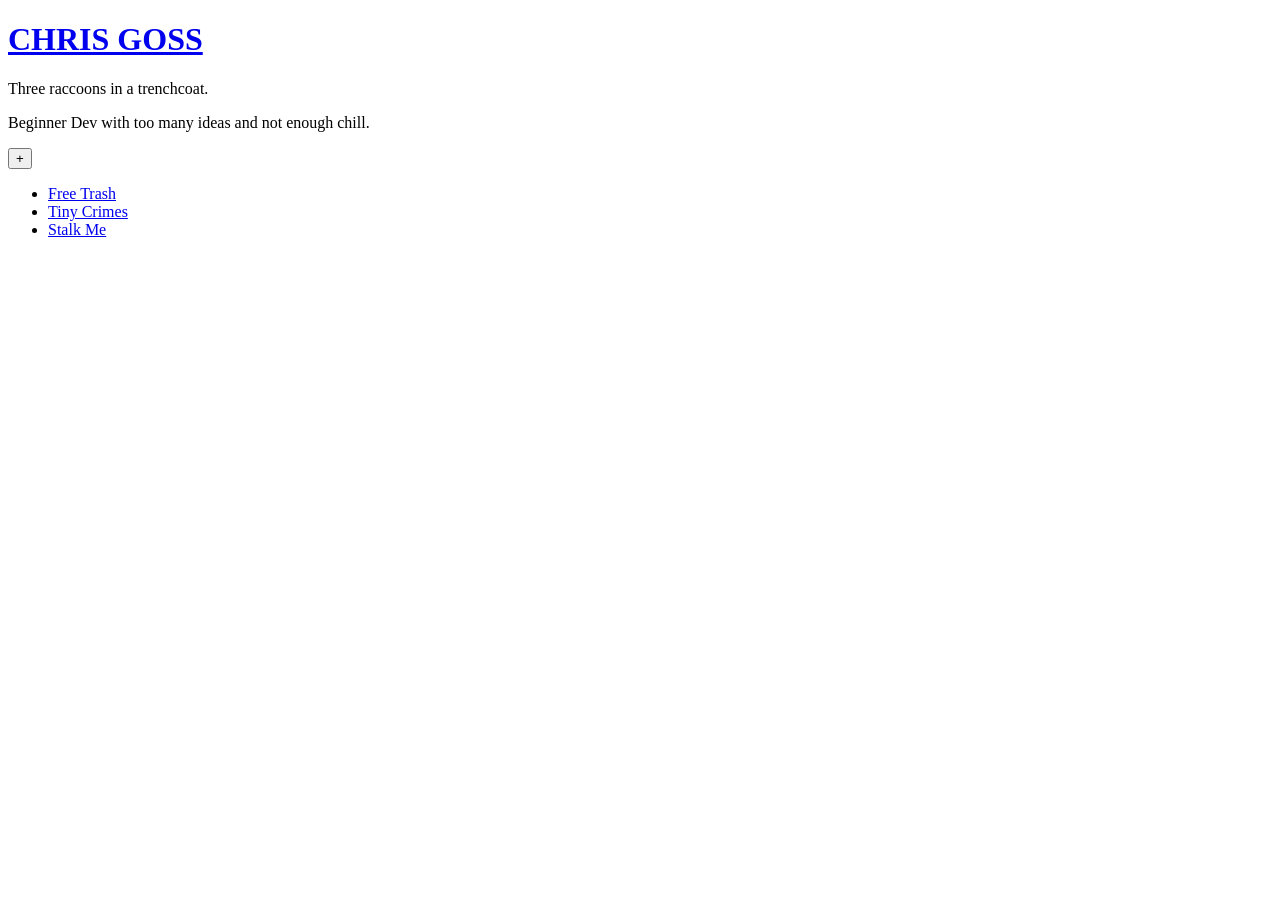
==== 1_index.html @ 2d27a6ef "renamed files" ====
<!DOCTYPE html>
<html lang="en">
<head>
     <meta charset="UTF-8">
     <meta name="viewport" content="width=device-width, initial-scale=1.0">
     <title>✨Chris Goss | Portfolio✨</title>
     <link rel="stylesheet" href="style.css">
</head>
<body>
     <div class="body-ody">
          <header class="hero-blob">
               <h1>
                    <a href="index.html" class="marquee">CHRIS GOSS</a>
               </h1>

               <p class="tagline">Three raccoons in a trenchcoat.</p>
               <!-- Actually an army of armadillos. Probably a platypus on parade. World's worst wombat wrangler. Retired capybara cowboy. -->
               
               <p class="role">Beginner Dev with too many ideas and not enough chill.</p>
               <!-- Making apps like I found HTML in a ditch. Making CSS do weird stuff on purpose. Driving unsupervised through Javascript. -->

               <button class="menu-button" aria-label="open navigation menu">
               <!-- ARIA is "Accessible Rich Internet Applications". -->
                    +
               </button>
          </header>

          <nav class="dropdown-low" id="dropdownLow">
               <ul class="nav-menu">
                    <li><a href="#">Free Trash</a></li>
                    <li><a href="https://github.com/cgoss-dev" target="_blank">Tiny Crimes</a></li>
                    <li><a href="https://www.linkedin.com/chrisgoss206" target="_blank">Stalk Me</a></li>
               </ul>
          </nav>

          <main class="main-squeeze">
               <div class="canvas-crib">
                    <!-- Gotta have actual px dimensions for canvas to operate. -->
                    <canvas id="miniGameCanvas" width="320" height="320"></canvas>
               </div>
          </main>
     </div>
     <script src="script.js"></script>
</body>
</html>
---- style.css ----
/* SHARED CSS */

@import url("https://fonts.googleapis.com/css2?family=Noto+Sans+Mono:wght@400;600&display=swap");
@import url("https://fonts.googleapis.com/css2?family=Bungee+Shade&display=swap");

/* ========================= */
/* ROOT / GLOBALS            */
/* ========================= */

:root {
     --bg-color: #000000;
     --text-color: #ffffff;
     --text-muted: rgba(255, 255, 255, 0.5);
     --accent-color: var(--pink);

     --pink: #ea76cb;
     --red: #d20f39;
     --maroon: #e64553;
     --peach: #fe640b;
     --flamingo: #dd7878;
     --yellow: #df8e1d;
     --green: #40a02b;
     --teal: #179299;
     --sky: #04a5e5;
     --blue: #1e66f5;
     --lavender: #7287fd;
     --violet: #8839ef;

     --page-padding: 1rem;
     --panel-radius: 1rem;
     --panel-border: 0.25rem solid var(--accent-color);

     /* clamp( MIN , PREFERRED , MAX ) */
     /* vw = tiny on lil screens, huge on big screens */
     /* rem = not responsive, but good guardrails */
     --marquee-size: clamp(2rem, 10vw, 3rem);
     --tagline-size: clamp(1rem, 4vw, 1rem);
     --role-size: clamp(1rem, 3vw, 1rem);
     --menu-size: clamp(2rem, 8vw, 2rem);

     --font-body: "Noto Sans Mono", monospace;
     --font-fancy: "Bungee Shade", monospace;
}
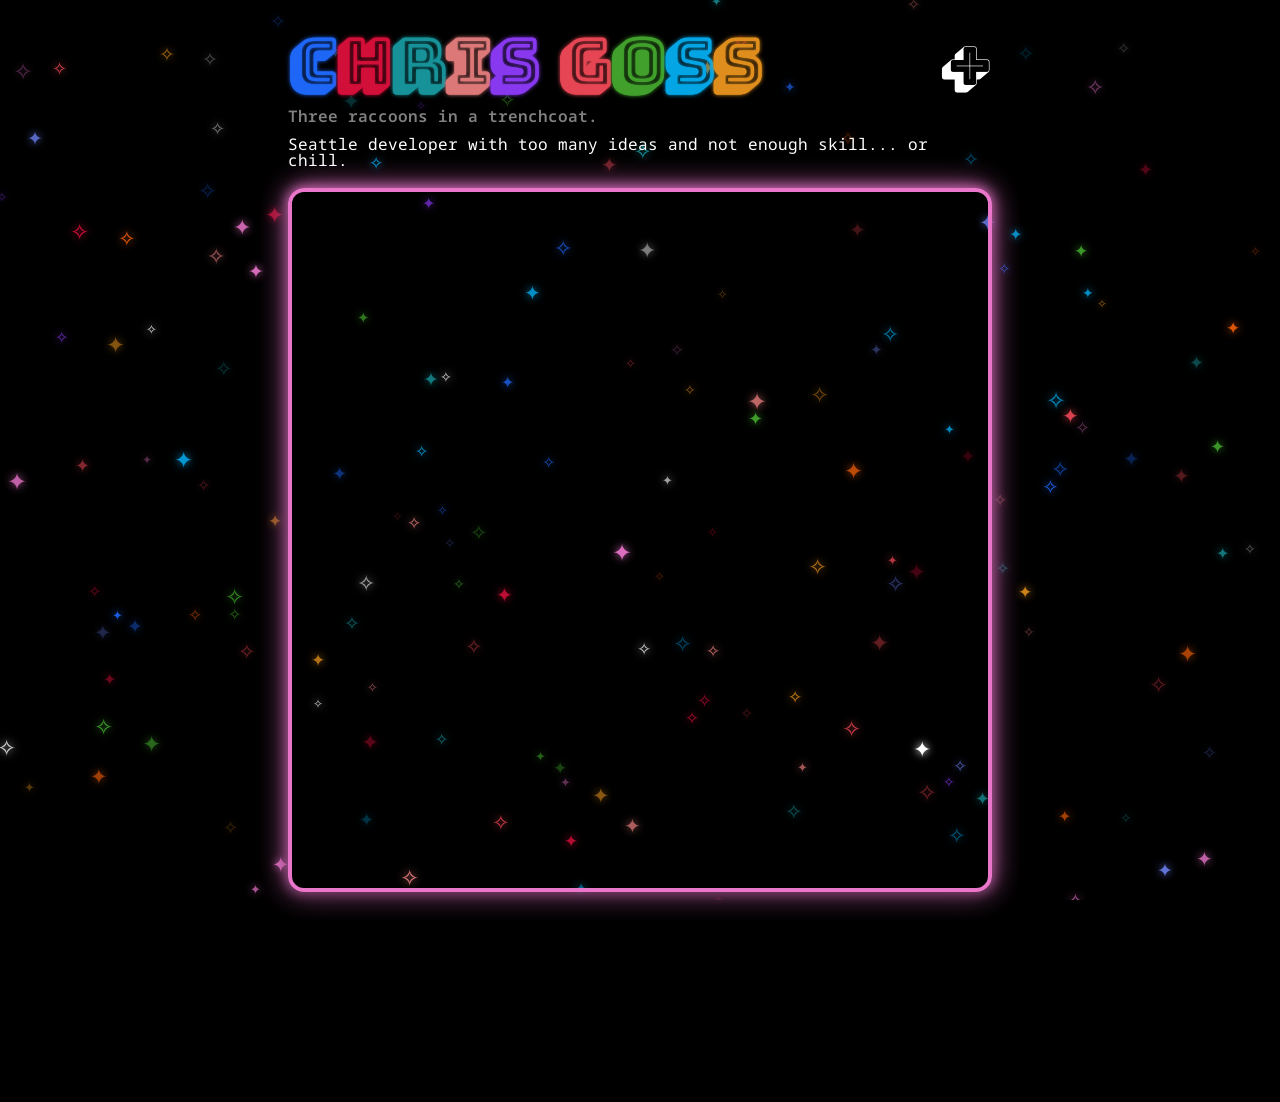
==== commit 576f4b7e: "remember to commit, kids do as i say, not as i do 😰" ====
--- a/1_index.html
+++ b/1_index.html
@@ -4,9 +4,11 @@
      <meta charset="UTF-8">
      <meta name="viewport" content="width=device-width, initial-scale=1.0">
      <title>✨Chris Goss | Portfolio✨</title>
-     <link rel="stylesheet" href="style.css">
+     <link rel="stylesheet" href="2_style.css">
 </head>
 <body>
+     <canvas id="siteBgCanvas" class="site-bg-canvas"></canvas>
+     
      <div class="body-ody">
           <header class="hero-blob">
                <h1>
@@ -16,8 +18,8 @@
                <p class="tagline">Three raccoons in a trenchcoat.</p>
                <!-- Actually an army of armadillos. Probably a platypus on parade. World's worst wombat wrangler. Retired capybara cowboy. -->
                
-               <p class="role">Beginner Dev with too many ideas and not enough chill.</p>
-               <!-- Making apps like I found HTML in a ditch. Making CSS do weird stuff on purpose. Driving unsupervised through Javascript. -->
+               <p class="role">Seattle developer with too many ideas and not enough skill... or chill.</p>
+               <!-- Building apps with HTML I found in a ditch. Making CSS do weird stuff on purpose. Driving unsupervised through Javascript. -->
 
                <button class="menu-button" aria-label="open navigation menu">
                <!-- ARIA is "Accessible Rich Internet Applications". -->
@@ -40,6 +42,6 @@
                </div>
           </main>
      </div>
-     <script src="script.js"></script>
+     <script src="3_script.js"></script>
 </body>
 </html>
--- a/2_style.css
+++ b/2_style.css
@@ -0,0 +1,292 @@
+/* SHARED CSS */
+
+@import url("https://fonts.googleapis.com/css2?family=Noto+Sans+Mono:wght@400;600&display=swap");
+@import url("https://fonts.googleapis.com/css2?family=Bungee+Shade&display=swap");
+
+/* ========================= */
+/* ROOT / GLOBALS            */
+/* ========================= */
+
+:root {
+     --bg-color: #000000;
+     --text-color: #ffffff;
+     --text-muted: rgba(255, 255, 255, 0.5);
+     --accent-color: var(--pink);
+
+     --pink: #ea76cb;
+     --red: #d20f39;
+     --maroon: #e64553;
+     --peach: #fe640b;
+     --flamingo: #dd7878;
+     --yellow: #df8e1d;
+     --green: #40a02b;
+     --teal: #179299;
+     --sky: #04a5e5;
+     --blue: #1e66f5;
+     --lavender: #7287fd;
+     --violet: #8839ef;
+
+     --page-padding: 1rem;
+     --panel-radius: 1rem;
+     --panel-border: 0.25rem solid var(--accent-color);
+
+     --panel-glow:
+          0 0 0 rgba(255, 255, 255, 0),
+          0 0.75rem 1.75rem rgba(0, 0, 0, 0.5),
+          0 0 0.75rem var(--accent-color),
+          0 0 1.75rem var(--accent-color);
+
+     /* clamp( MIN , PREFERRED , MAX ) */
+     /* vw = tiny on lil screens, huge on big screens */
+     /* rem = not responsive, but good guardrails */
+     --menu-size: clamp(2rem, 8vw, 4rem);
+     --marquee-size: var(--menu-size);
+     --tagline-size: clamp(0.75rem, 5vw, 1rem);
+     --role-size: clamp(0.75rem, 5vw, 1rem);
+
+     --font-body: "Noto Sans Mono", monospace;
+     --font-fancy: "Bungee Shade", monospace;
+
+     /* sparkle rain prep */
+     --bg-canvas-z: -1;
+     --ui-z: 2;
+     --menu-z: 20;
+     --menu-offset-y: 0.5rem;
+}
+
+/* ========================= */
+/* RESET / BASE              */
+/* ========================= */
+
+*,
+*::before,
+*::after {
+     box-sizing: border-box;
+}
+
+html {
+     font-size: 16px;
+}
+
+body {
+     margin: 0;
+     min-height: 100vh;
+     background: var(--bg-color);
+     color: var(--text-color);
+     font-family: var(--font-body);
+     position: relative;
+     overflow-x: hidden;
+}
+
+/* ========================= */
+/* SPARKLE BG PREP           */
+/* ========================= */
+
+/* Add bg canvas in HTML later with: <canvas id="siteBgCanvas" class="site-bg-canvas"></canvas> */
+
+.site-bg-canvas {
+     position: fixed;
+     inset: 0;
+     width: 100vw;
+     height: 100vh;
+     pointer-events: none;
+     z-index: var(--bg-canvas-z);
+     display: block;
+}
+
+/* ========================= */
+/* PAGE LAYOUT               */
+/* ========================= */
+
+.body-ody {
+     width: 100%;
+     max-width: 30rem;
+     margin: 0 auto;
+     padding: var(--page-padding);
+     position: relative;
+     z-index: var(--ui-z);
+}
+
+/* ========================= */
+/* HERO / HEADER             */
+/* ========================= */
+
+.hero-blob {
+     display: flex;
+     flex-direction: column;
+     position: relative;
+     gap: 0.25rem;
+}
+
+.hero-blob h1 {
+     margin: 0;
+     line-height: 1;
+}
+
+.marquee {
+     display: inline-block;
+     color: var(--text-color);
+     text-decoration: none;
+     font-family: var(--font-fancy);
+     font-size: var(--marquee-size);
+     line-height: 1;
+}
+
+.marquee:hover {
+     color: var(--accent-color);
+}
+
+.tagline,
+.role {
+     margin: 0;
+     line-height: 1;
+}
+
+.tagline {
+     color: var(--text-muted);
+     font-size: var(--tagline-size);
+     font-weight: 600;
+}
+
+.role {
+     color: var(--text-color);
+     font-size: var(--role-size);
+}
+
+/* ========================= */
+/* MENU BUTTON               */
+/* ========================= */
+
+.menu-button {
+     position: absolute;
+     top: 0.1rem;
+     right: 0;
+
+     font-family: var(--font-fancy);
+     font-size: var(--menu-size);
+     line-height: 1;
+
+     background: none;
+     border: none;
+     color: var(--text-color);
+
+     cursor: pointer;
+     padding: 0;
+     margin: 0;
+}
+
+.menu-button:hover,
+.menu-button:focus,
+.menu-button:active {
+     color: var(--accent-color);
+}
+
+/* ========================= */
+/* DROPDOWN MENU             */
+/* ========================= */
+
+.dropdown-low {
+     position: absolute;
+     top: calc(100% + var(--menu-offset-y));
+     right: 0;
+     z-index: var(--menu-z);
+
+     opacity: 0;
+     transform: translateY(-0.5rem);
+     pointer-events: none;
+
+     transition:
+          opacity 0.25s ease-in-out,
+          transform 0.25s ease-in-out;
+}
+
+.dropdown-low.menu-open {
+     opacity: 1;
+     transform: translateY(0);
+     pointer-events: auto;
+}
+
+.nav-menu {
+     margin: 0;
+     padding: 0;
+     list-style: none;
+
+     min-width: 12rem;
+     border: var(--panel-border);
+     border-radius: var(--panel-radius);
+     overflow: hidden;
+
+     background: var(--bg-color);
+     box-shadow: var(--panel-glow);
+}
+
+.nav-menu li + li {
+     border-top: 0.25rem solid var(--accent-color);
+}
+
+.nav-menu a {
+     display: block;
+     padding: 1rem;
+
+     text-decoration: none;
+     color: var(--text-color);
+     font-weight: 600;
+     background: var(--bg-color);
+}
+
+.nav-menu a:hover,
+.nav-menu a:focus,
+.nav-menu a:active {
+     background: rgba(255, 255, 255, 0.08);
+     color: var(--accent-color);
+}
+
+/* ========================= */
+/* MAIN / CANVAS             */
+/* ========================= */
+
+.main-squeeze {
+     margin-top: 1rem;
+}
+
+.canvas-crib {
+     width: 100%;
+     border: var(--panel-border);
+     border-radius: var(--panel-radius);
+     overflow: hidden;
+     box-shadow: var(--panel-glow);
+}
+
+#miniGameCanvas {
+     display: block;
+     width: 100%;
+     height: auto;
+     background: transparent;
+}
+
+/* ========================= */
+/* RAINBOW                   */
+/* ========================= */
+
+.marquee span {
+     transition: color 0.2s ease-in-out, text-shadow 0.2s ease-in-out;
+}
+
+/* ========================= */
+/* LARGER SCREENS LATER      */
+/* ========================= */
+
+@media (min-width: 48rem) {
+     .body-ody {
+          max-width: 48rem;
+          padding: 2rem;
+     }
+
+     .hero-blob {
+          gap: 0.75rem;
+     }
+
+     .main-squeeze {
+          margin-top: 1.25rem;
+     }
+}
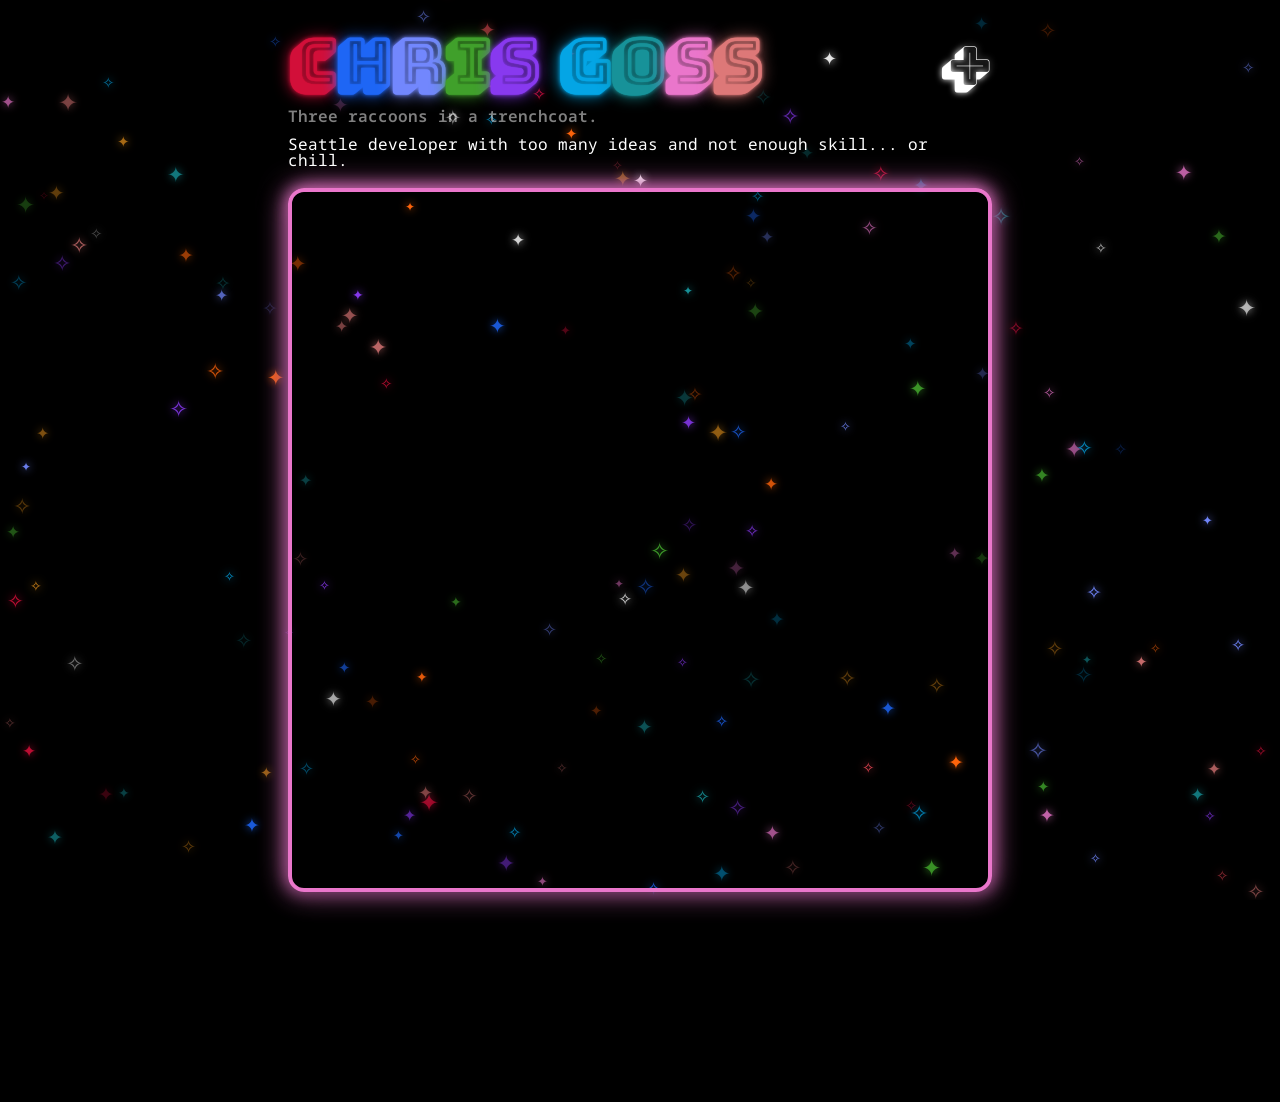
==== commit 273916b1: "forgot to update AGAIN added extension that allows me to click to different note sections like a pdf" ====
--- a/1_index.html
+++ b/1_index.html
@@ -1,3 +1,5 @@
+<!-- NOTE: BASE HTML -->
+
 <!DOCTYPE html>
 <html lang="en">
 <head>
@@ -37,8 +39,8 @@
 
           <main class="main-squeeze">
                <div class="canvas-crib">
+                    <canvas id="miniGameCanvas" width="320" height="320"></canvas>
                     <!-- Gotta have actual px dimensions for canvas to operate. -->
-                    <canvas id="miniGameCanvas" width="320" height="320"></canvas>
                </div>
           </main>
      </div>
--- a/2_style.css
+++ b/2_style.css
@@ -1,13 +1,13 @@
-/* SHARED CSS */
+/* NOTE: BASE CSS */
 
 @import url("https://fonts.googleapis.com/css2?family=Noto+Sans+Mono:wght@400;600&display=swap");
 @import url("https://fonts.googleapis.com/css2?family=Bungee+Shade&display=swap");
 
-/* ========================= */
-/* ROOT / GLOBALS            */
-/* ========================= */
+/* NOTE: ROOT */
 
 :root {
+     /* NOTE: COLOR CONTROL CENTER */
+
      --bg-color: #000000;
      --text-color: #ffffff;
      --text-muted: rgba(255, 255, 255, 0.5);
@@ -26,37 +26,150 @@
      --lavender: #7287fd;
      --violet: #8839ef;
 
+     /* NOTE: MENU CONTROL CENTER */
+
+     --menu-button-color: var(--text-color);
+     --menu-button-hover-color: var(--accent-color);
+     --menu-button-glow-color: var(--menu-button-color);
+     --menu-dropdown-offset-y: 0.5rem;
+     --menu-panel-width-min: 12rem;
+     --menu-item-padding: 1rem;
+
+     /* NOTE: RESIZING CONTROL CENTER */
+
      --page-padding: 1rem;
-     --panel-radius: 1rem;
-     --panel-border: 0.25rem solid var(--accent-color);
-
-     --panel-glow:
-          0 0 0 rgba(255, 255, 255, 0),
-          0 0.75rem 1.75rem rgba(0, 0, 0, 0.5),
-          0 0 0.75rem var(--accent-color),
-          0 0 1.75rem var(--accent-color);
-
-     /* clamp( MIN , PREFERRED , MAX ) */
-     /* vw = tiny on lil screens, huge on big screens */
-     /* rem = not responsive, but good guardrails */
-     --menu-size: clamp(2rem, 8vw, 4rem);
-     --marquee-size: var(--menu-size);
-     --tagline-size: clamp(0.75rem, 5vw, 1rem);
-     --role-size: clamp(0.75rem, 5vw, 1rem);
+     --page-width-mobile: 30rem;
+     --page-width-wide: 48rem;
+     --hero-gap-mobile: 0.25rem;
+     --hero-gap-wide: 0.75rem;
+     --main-top-space-mobile: 1rem;
+     --main-top-space-wide: 1.25rem;
+
+     /* NOTE: TEXT CONTROL CENTER */
 
      --font-body: "Noto Sans Mono", monospace;
      --font-fancy: "Bungee Shade", monospace;
 
-     /* sparkle rain prep */
-     --bg-canvas-z: -1;
-     --ui-z: 2;
-     --menu-z: 20;
-     --menu-offset-y: 0.5rem;
-}
-
-/* ========================= */
-/* RESET / BASE              */
-/* ========================= */
+     --text-menu-size: clamp(2rem, 8vw, 4rem);
+     --text-title-size: var(--text-menu-size);
+     --text-tagline-size: clamp(0.75rem, 5vw, 1rem);
+     --text-role-size: clamp(0.75rem, 5vw, 1rem);
+
+     --text-title-color: var(--text-color);
+     --text-tagline-color: var(--text-muted);
+     --text-role-color: var(--text-color);
+
+     --text-rainbow-cycle-speed: 900;
+     --text-rainbow-transition-speed: 0.2s;
+     --text-rainbow-transition-style: ease-in-out;
+
+     /* NOTE: UNIVERSAL GLOW CONTROL CENTER */
+     /* built like box-shadow: core + soft + wide + max + depth */
+
+     --glow-depth: 0 0.75rem 1.75rem rgba(0, 0, 0, 0.5);
+     --glow-core: 0 0 0.06rem;
+     --glow-soft: 0 0 0.25rem;
+     --glow-wide: 0 0 0.9rem;
+     --glow-max: 0 0 1.75rem;
+
+     /* NOTE: UNIVERSAL GLOW PRESETS */
+     /* same glow family, different strength depending on element */
+
+     --glow-text:
+          var(--glow-core) currentColor,
+          var(--glow-soft) currentColor,
+          var(--glow-wide) currentColor;
+
+     --glow-panel:
+          var(--glow-depth),
+          var(--glow-wide) var(--panel-glow-color),
+          var(--glow-max) var(--panel-glow-color);
+
+     --glow-particle-blur: 8;
+
+     /* NOTE: BUNGEE GLYPH GLOW CONTROL CENTER */
+     /* this is the old trick that makes decorative glyphs like + and X read better */
+
+     --bungee-glow-blur: 0 0 0.375rem;
+     --bungee-shadow-offset-1: 0.125rem 0.125rem 0 rgba(0, 0, 0, 0.8);
+     --bungee-shadow-offset-2: 0.25rem 0.25rem 0 rgba(0, 0, 0, 0.6);
+
+     /* NOTE: STRUCTURE CONTROL CENTER */
+
+     --panel-radius: 1rem;
+     --panel-border-width: 0.25rem;
+     --panel-border-color: var(--accent-color);
+     --panel-border: var(--panel-border-width) solid var(--panel-border-color);
+     --panel-glow-color: var(--accent-color);
+
+     /* NOTE: SPARKLE CONTROL CENTER */
+
+     --sparkle-layer-z: -1;
+     --sparkle-opacity: 1;
+     --sparkle-count-max: 180;
+
+     --sparkle-size-min: 12;
+     --sparkle-size-max: 24;
+
+     --sparkle-speed-min: 0.2;
+     --sparkle-speed-max: 0.7;
+
+     --sparkle-density: 0.00015;
+
+     --sparkle-wobble-speed-min: 0.005;
+     --sparkle-wobble-speed-max: 0.02;
+     --sparkle-wobble-amount-min: 5;
+     --sparkle-wobble-amount-max: 15;
+
+     --sparkle-opacity-min: 0.2;
+     --sparkle-opacity-max: 1;
+
+     --sparkle-respawn-offset-top: -20;
+     --sparkle-respawn-offset-bottom: 24;
+
+     --sparkle-color-1: var(--text-color);
+     --sparkle-color-2: var(--pink);
+     --sparkle-color-3: var(--red);
+     --sparkle-color-4: var(--maroon);
+     --sparkle-color-5: var(--peach);
+     --sparkle-color-6: var(--flamingo);
+     --sparkle-color-7: var(--yellow);
+     --sparkle-color-8: var(--green);
+     --sparkle-color-9: var(--teal);
+     --sparkle-color-10: var(--sky);
+     --sparkle-color-11: var(--blue);
+     --sparkle-color-12: var(--lavender);
+     --sparkle-color-13: var(--violet);
+
+     /* NOTE: RAINBOW CONTROL CENTER */
+
+     --rainbow-color-1: var(--pink);
+     --rainbow-color-2: var(--red);
+     --rainbow-color-3: var(--maroon);
+     --rainbow-color-4: var(--peach);
+     --rainbow-color-5: var(--flamingo);
+     --rainbow-color-6: var(--yellow);
+     --rainbow-color-7: var(--green);
+     --rainbow-color-8: var(--teal);
+     --rainbow-color-9: var(--sky);
+     --rainbow-color-10: var(--blue);
+     --rainbow-color-11: var(--lavender);
+     --rainbow-color-12: var(--violet);
+
+     /* NOTE: CANVAS CONTROL CENTER */
+
+     --canvas-bg: transparent;
+     --canvas-display: block;
+     --canvas-width: 100%;
+     --canvas-height: auto;
+
+     /* NOTE: LAYER CONTROL CENTER */
+
+     --ui-layer-z: 2;
+     --menu-layer-z: 20;
+}
+
+/* NOTE: STRUCTURE */
 
 *,
 *::before,
@@ -78,11 +191,148 @@
      overflow-x: hidden;
 }
 
-/* ========================= */
-/* SPARKLE BG PREP           */
-/* ========================= */
-
-/* Add bg canvas in HTML later with: <canvas id="siteBgCanvas" class="site-bg-canvas"></canvas> */
+.body-ody {
+     width: 100%;
+     max-width: var(--page-width-mobile);
+     margin: 0 auto;
+     padding: var(--page-padding);
+     position: relative;
+     z-index: var(--ui-layer-z);
+}
+
+.hero-blob {
+     display: flex;
+     flex-direction: column;
+     position: relative;
+     gap: var(--hero-gap-mobile);
+}
+
+.hero-blob h1 {
+     margin: 0;
+     line-height: 1;
+}
+
+.main-squeeze {
+     margin-top: var(--main-top-space-mobile);
+}
+
+/* NOTE: MENU */
+
+.menu-button {
+     position: absolute;
+     top: 0.1rem;
+     right: 0;
+     font-family: var(--font-fancy);
+     font-size: var(--text-menu-size);
+     line-height: 1;
+     background: none;
+     border: none;
+     color: var(--menu-button-color);
+     -webkit-text-fill-color: var(--menu-button-glow-color);
+     cursor: pointer;
+     padding: 0;
+     margin: 0;
+     transition:
+          color var(--text-rainbow-transition-speed) var(--text-rainbow-transition-style),
+          text-shadow var(--text-rainbow-transition-speed) var(--text-rainbow-transition-style),
+          -webkit-text-fill-color var(--text-rainbow-transition-speed) var(--text-rainbow-transition-style);
+}
+
+.menu-button:hover,
+.menu-button:focus,
+.menu-button:active {
+     color: var(--menu-button-hover-color);
+}
+
+.dropdown-low {
+     position: absolute;
+     top: calc(100% + var(--menu-dropdown-offset-y));
+     right: 0;
+     z-index: var(--menu-layer-z);
+     opacity: 0;
+     transform: translateY(-0.5rem);
+     pointer-events: none;
+     transition:
+          opacity 0.25s ease-in-out,
+          transform 0.25s ease-in-out;
+}
+
+.dropdown-low.menu-open {
+     opacity: 1;
+     transform: translateY(0);
+     pointer-events: auto;
+}
+
+.nav-menu {
+     margin: 0;
+     padding: 0;
+     list-style: none;
+     min-width: var(--menu-panel-width-min);
+     border: var(--panel-border);
+     border-radius: var(--panel-radius);
+     overflow: hidden;
+     background: var(--bg-color);
+     box-shadow: var(--glow-panel);
+}
+
+.nav-menu li + li {
+     border-top: var(--panel-border);
+}
+
+.nav-menu a {
+     display: block;
+     padding: var(--menu-item-padding);
+     text-decoration: none;
+     color: var(--text-color);
+     font-weight: 600;
+     background: var(--bg-color);
+     transition:
+          color var(--text-rainbow-transition-speed) var(--text-rainbow-transition-style),
+          background var(--text-rainbow-transition-speed) var(--text-rainbow-transition-style),
+          text-shadow var(--text-rainbow-transition-speed) var(--text-rainbow-transition-style);
+}
+
+.nav-menu a:hover,
+.nav-menu a:focus,
+.nav-menu a:active {
+     background: rgba(255, 255, 255, 0.08);
+     color: var(--accent-color);
+     text-shadow: var(--glow-text);
+}
+
+/* NOTE: TEXT */
+
+.marquee {
+     display: inline-block;
+     color: var(--text-title-color);
+     text-decoration: none;
+     font-family: var(--font-fancy);
+     font-size: var(--text-title-size);
+     line-height: 1;
+}
+
+.marquee:hover {
+     color: var(--accent-color);
+}
+
+.tagline,
+.role {
+     margin: 0;
+     line-height: 1;
+}
+
+.tagline {
+     color: var(--text-tagline-color);
+     font-size: var(--text-tagline-size);
+     font-weight: 600;
+}
+
+.role {
+     color: var(--text-role-color);
+     font-size: var(--text-role-size);
+}
+
+/* NOTE: SPARKLE */
 
 .site-bg-canvas {
      position: fixed;
@@ -90,203 +340,52 @@
      width: 100vw;
      height: 100vh;
      pointer-events: none;
-     z-index: var(--bg-canvas-z);
+     z-index: var(--sparkle-layer-z);
      display: block;
-}
-
-/* ========================= */
-/* PAGE LAYOUT               */
-/* ========================= */
-
-.body-ody {
-     width: 100%;
-     max-width: 30rem;
-     margin: 0 auto;
-     padding: var(--page-padding);
-     position: relative;
-     z-index: var(--ui-z);
-}
-
-/* ========================= */
-/* HERO / HEADER             */
-/* ========================= */
-
-.hero-blob {
-     display: flex;
-     flex-direction: column;
-     position: relative;
-     gap: 0.25rem;
-}
-
-.hero-blob h1 {
-     margin: 0;
-     line-height: 1;
-}
-
-.marquee {
-     display: inline-block;
-     color: var(--text-color);
-     text-decoration: none;
-     font-family: var(--font-fancy);
-     font-size: var(--marquee-size);
-     line-height: 1;
-}
-
-.marquee:hover {
-     color: var(--accent-color);
-}
-
-.tagline,
-.role {
-     margin: 0;
-     line-height: 1;
-}
-
-.tagline {
-     color: var(--text-muted);
-     font-size: var(--tagline-size);
-     font-weight: 600;
-}
-
-.role {
-     color: var(--text-color);
-     font-size: var(--role-size);
-}
-
-/* ========================= */
-/* MENU BUTTON               */
-/* ========================= */
-
-.menu-button {
-     position: absolute;
-     top: 0.1rem;
-     right: 0;
-
-     font-family: var(--font-fancy);
-     font-size: var(--menu-size);
-     line-height: 1;
-
-     background: none;
-     border: none;
-     color: var(--text-color);
-
-     cursor: pointer;
-     padding: 0;
-     margin: 0;
-}
-
-.menu-button:hover,
-.menu-button:focus,
-.menu-button:active {
-     color: var(--accent-color);
-}
-
-/* ========================= */
-/* DROPDOWN MENU             */
-/* ========================= */
-
-.dropdown-low {
-     position: absolute;
-     top: calc(100% + var(--menu-offset-y));
-     right: 0;
-     z-index: var(--menu-z);
-
-     opacity: 0;
-     transform: translateY(-0.5rem);
-     pointer-events: none;
-
+     opacity: var(--sparkle-opacity);
+}
+
+/* NOTE: RAINBOW */
+
+.marquee span {
      transition:
-          opacity 0.25s ease-in-out,
-          transform 0.25s ease-in-out;
-}
-
-.dropdown-low.menu-open {
-     opacity: 1;
-     transform: translateY(0);
-     pointer-events: auto;
-}
-
-.nav-menu {
-     margin: 0;
-     padding: 0;
-     list-style: none;
-
-     min-width: 12rem;
-     border: var(--panel-border);
-     border-radius: var(--panel-radius);
-     overflow: hidden;
-
-     background: var(--bg-color);
-     box-shadow: var(--panel-glow);
-}
-
-.nav-menu li + li {
-     border-top: 0.25rem solid var(--accent-color);
-}
-
-.nav-menu a {
-     display: block;
-     padding: 1rem;
-
-     text-decoration: none;
-     color: var(--text-color);
-     font-weight: 600;
-     background: var(--bg-color);
-}
-
-.nav-menu a:hover,
-.nav-menu a:focus,
-.nav-menu a:active {
-     background: rgba(255, 255, 255, 0.08);
-     color: var(--accent-color);
-}
-
-/* ========================= */
-/* MAIN / CANVAS             */
-/* ========================= */
-
-.main-squeeze {
-     margin-top: 1rem;
-}
+          color var(--text-rainbow-transition-speed) var(--text-rainbow-transition-style),
+          text-shadow var(--text-rainbow-transition-speed) var(--text-rainbow-transition-style);
+
+     /* NOTE: fallback glow if JS is late or off */
+     text-shadow: var(--glow-text);
+}
+
+/* NOTE: CANVAS */
 
 .canvas-crib {
      width: 100%;
      border: var(--panel-border);
      border-radius: var(--panel-radius);
      overflow: hidden;
-     box-shadow: var(--panel-glow);
+     box-shadow: var(--glow-panel);
 }
 
 #miniGameCanvas {
-     display: block;
-     width: 100%;
-     height: auto;
-     background: transparent;
-}
-
-/* ========================= */
-/* RAINBOW                   */
-/* ========================= */
-
-.marquee span {
-     transition: color 0.2s ease-in-out, text-shadow 0.2s ease-in-out;
-}
-
-/* ========================= */
-/* LARGER SCREENS LATER      */
-/* ========================= */
+     display: var(--canvas-display);
+     width: var(--canvas-width);
+     height: var(--canvas-height);
+     background: var(--canvas-bg);
+}
+
+/* NOTE: RESIZING */
 
 @media (min-width: 48rem) {
      .body-ody {
-          max-width: 48rem;
+          max-width: var(--page-width-wide);
           padding: 2rem;
      }
 
      .hero-blob {
-          gap: 0.75rem;
+          gap: var(--hero-gap-wide);
      }
 
      .main-squeeze {
-          margin-top: 1.25rem;
+          margin-top: var(--main-top-space-wide);
      }
 }
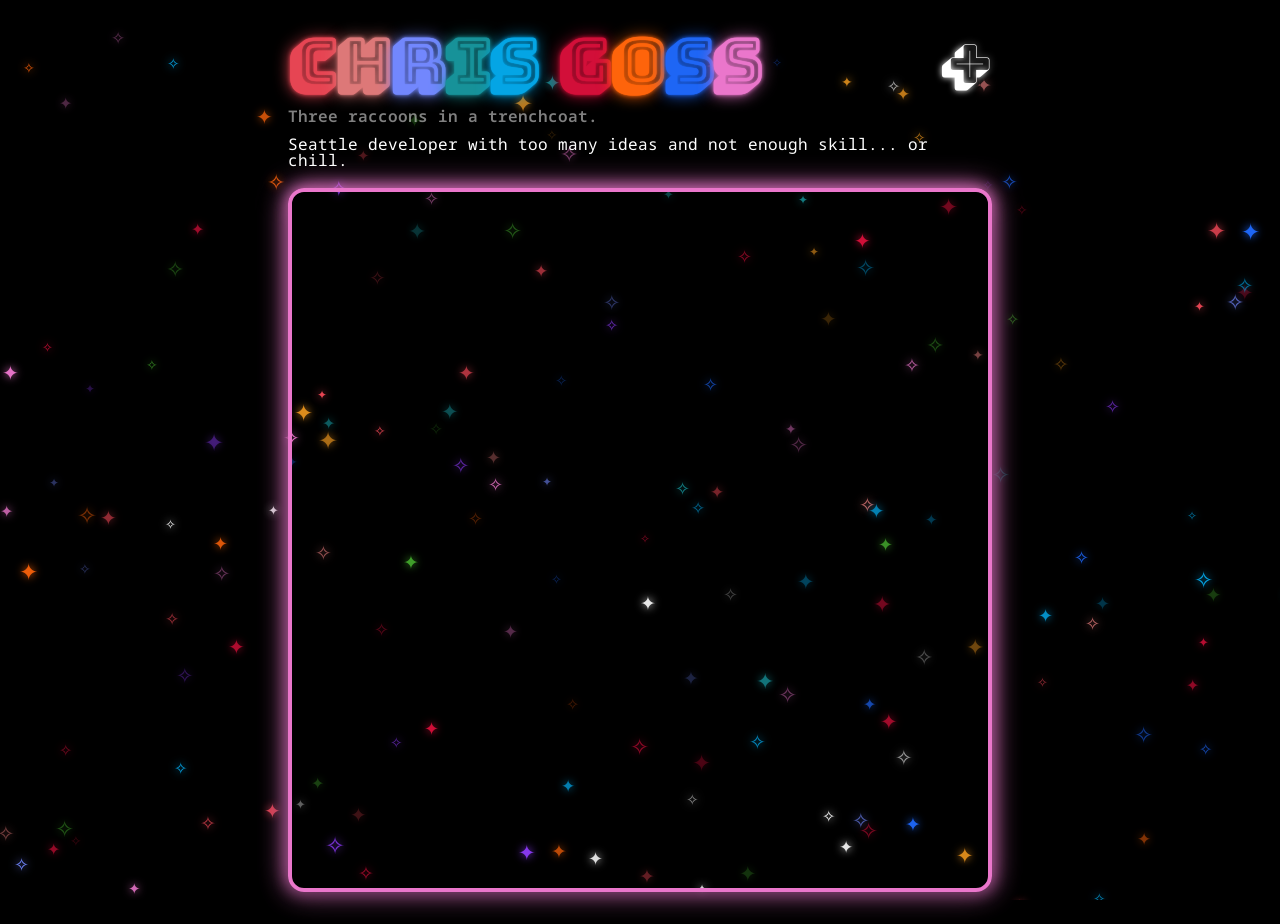
==== commit baaaccf3: "fixed popup menu" ====
--- a/1_index.html
+++ b/1_index.html
@@ -13,6 +13,21 @@
      
      <div class="body-ody">
           <header class="hero-blob">
+               <div class="menu-pocket">
+                    <button class="menu-button" aria-label="open navigation menu">
+                    <!-- ARIA is "Accessible Rich Internet Applications". -->
+                         +
+                    </button>
+
+                    <nav class="dropdown-low" id="dropdownLow">
+                         <ul class="nav-menu">
+                              <li><a href="#">Free Trash</a></li>
+                              <li><a href="https://github.com/cgoss-dev" target="_blank">Tiny Crimes</a></li>
+                              <li><a href="https://www.linkedin.com/chrisgoss206" target="_blank">Stalk Me</a></li>
+                         </ul>
+                    </nav>
+               </div>
+
                <h1>
                     <a href="index.html" class="marquee">CHRIS GOSS</a>
                </h1>
@@ -22,20 +37,7 @@
                
                <p class="role">Seattle developer with too many ideas and not enough skill... or chill.</p>
                <!-- Building apps with HTML I found in a ditch. Making CSS do weird stuff on purpose. Driving unsupervised through Javascript. -->
-
-               <button class="menu-button" aria-label="open navigation menu">
-               <!-- ARIA is "Accessible Rich Internet Applications". -->
-                    +
-               </button>
           </header>
-
-          <nav class="dropdown-low" id="dropdownLow">
-               <ul class="nav-menu">
-                    <li><a href="#">Free Trash</a></li>
-                    <li><a href="https://github.com/cgoss-dev" target="_blank">Tiny Crimes</a></li>
-                    <li><a href="https://www.linkedin.com/chrisgoss206" target="_blank">Stalk Me</a></li>
-               </ul>
-          </nav>
 
           <main class="main-squeeze">
                <div class="canvas-crib">
--- a/2_style.css
+++ b/2_style.css
@@ -207,6 +207,16 @@
      gap: var(--hero-gap-mobile);
 }
 
+/* NOTE: MENU POCKET */
+/* this is the little anchor box that keeps the button and popup together */
+
+.menu-pocket {
+     position: absolute;
+     top: 0;
+     right: 0;
+     z-index: var(--menu-layer-z);
+}
+
 .hero-blob h1 {
      margin: 0;
      line-height: 1;
@@ -219,9 +229,8 @@
 /* NOTE: MENU */
 
 .menu-button {
-     position: absolute;
-     top: 0.1rem;
-     right: 0;
+     position: relative;
+     display: inline-block;
      font-family: var(--font-fancy);
      font-size: var(--text-menu-size);
      line-height: 1;
